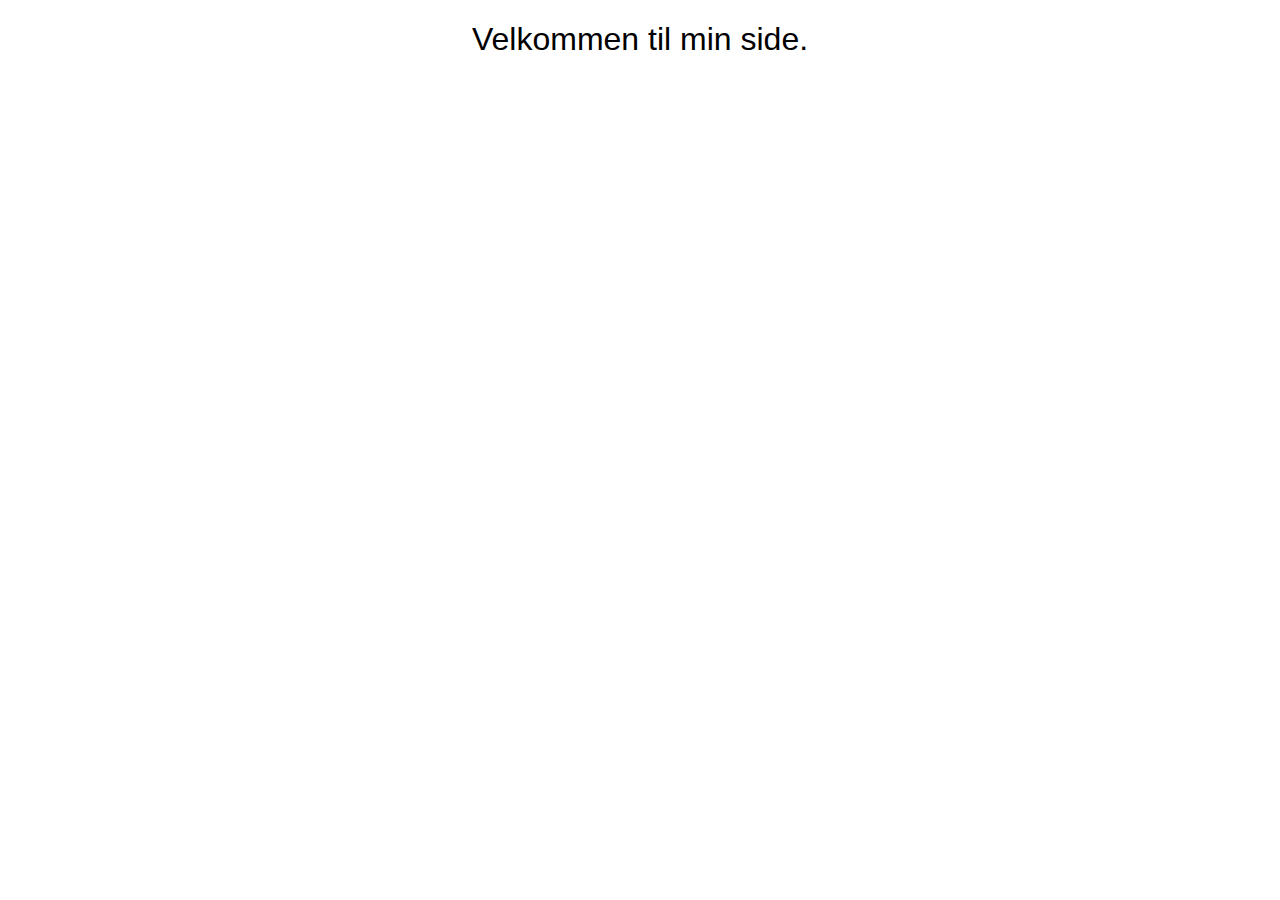
==== index.html @ 75ad2ea9 "Initial commit from W3Schools" ====
<!doctype html>

<html lang="no">
    <head>
        <meta charset="utf-8">

        <title>Elvebakken 35</title>

        <!-- Load external CSS styles -->
        <link rel="stylesheet" href="styles.css">

    </head> 

    <body>

        <h1>Velkommen til min side.</h1>
        
        <!-- Load external JavaScript -->
        <script src="scripts.js"></script>
        
    </body>

</html>
---- styles.css ----
/* Place your CSS styles in this file */

h1 {
    text-align: center;
    font-family: "Source Sans Pro", sans-serif;
    font-weight: normal;
}
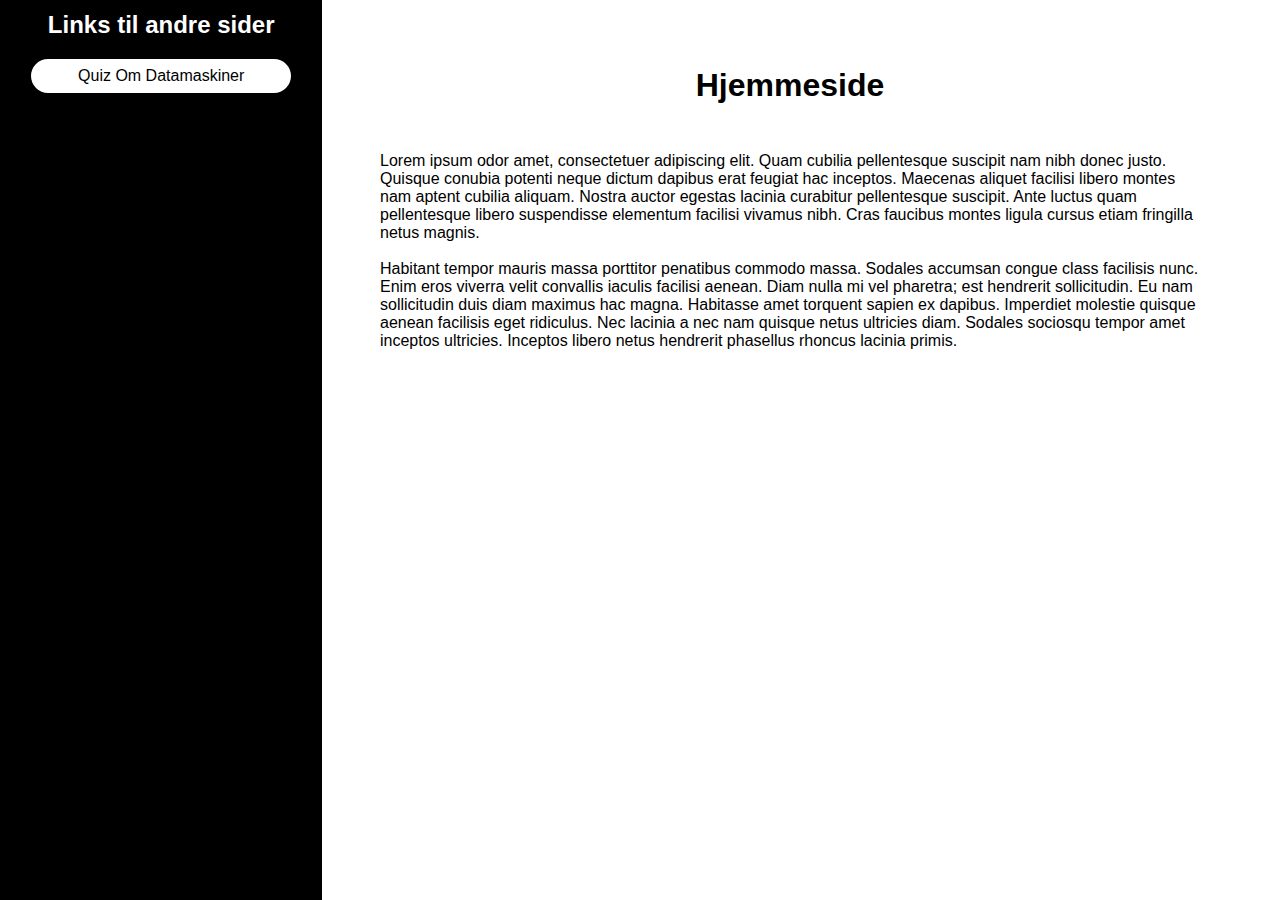
==== commit 7a933ad1: "started quiz and home page" ====
--- a/index.html
+++ b/index.html
@@ -13,11 +13,38 @@
 
     <body>
 
-        <h1>Velkommen til min side.</h1>
-        
-        <!-- Load external JavaScript -->
-        <script src="scripts.js"></script>
-        
+        <div class="sidebar">
+            <h2>Links til andre sider</h2>
+            <ul class="links">
+                <li><a href="https://elvit1-blokka-35.w3spaces.com/quiz/index.html">Quiz Om Datamaskiner</a></li>
+            </ul>
+        </div>
+
+        <button id="openmenu">Åpne meny</button>
+        <div class="maincontent">
+            <h1>Hjemmeside</h1>
+            <p>
+                Lorem ipsum odor amet, consectetuer adipiscing elit. 
+                Quam cubilia pellentesque suscipit nam nibh donec justo. 
+                Quisque conubia potenti neque dictum dapibus erat feugiat hac inceptos.
+                Maecenas aliquet facilisi libero montes nam aptent cubilia aliquam.
+                Nostra auctor egestas lacinia curabitur pellentesque suscipit. 
+                Ante luctus quam pellentesque libero suspendisse elementum facilisi vivamus nibh.
+                Cras faucibus montes ligula cursus etiam fringilla netus magnis. <br><br>
+
+                Habitant tempor mauris massa porttitor penatibus commodo massa. 
+                Sodales accumsan congue class facilisis nunc.
+                Enim eros viverra velit convallis iaculis facilisi aenean.
+                Diam nulla mi vel pharetra; est hendrerit sollicitudin. 
+                Eu nam sollicitudin duis diam maximus hac magna.
+                Habitasse amet torquent sapien ex dapibus. 
+                Imperdiet molestie quisque aenean facilisis eget ridiculus. 
+                Nec lacinia a nec nam quisque netus ultricies diam. Sodales sociosqu tempor
+                amet inceptos ultricies. Inceptos libero netus hendrerit phasellus rhoncus lacinia primis.
+            </p>
+        </div>
+    
+        <script src="scripts.js"></script>    
     </body>
 
 </html>--- a/styles.css
+++ b/styles.css
@@ -1,7 +1,80 @@
 /* Place your CSS styles in this file */
+* {
+  margin: 0;
+  padding: 0;
+}
 
+body {
+    font-family: -apple-system, BlinkMacSystemFont, 'Segoe UI', Roboto, Oxygen, Ubuntu, Cantarell, 'Open Sans', 'Helvetica Neue', sans-serif;
+}
 h1 {
     text-align: center;
-    font-family: "Source Sans Pro", sans-serif;
-    font-weight: normal;
+    font-weight: bold;
+    padding: 3rem;
+}
+
+.links {
+    list-style-type: none; 
+    padding: 0;
+    text-align: center; 
+    margin: 20px;
+}
+
+.links li {
+    margin: 10px 0; 
+    background-color: white;
+    padding: 0.5rem;
+    border-radius: 20px;
+}
+
+.links li:hover {
+    background-color: lightgray;
+}
+
+.links a {
+    text-decoration: none;
+    padding: 10px 20px; 
+    color: black;
+}
+
+.sidebar {
+    width: 300px;
+    height: 100vh;
+    background-color: black;
+    position: fixed;
+    padding: 0.7rem;
+}
+
+.sidebar h2 {
+    text-align: center;
+    color: white;
+}
+
+.maincontent {
+    margin-left: 300px;
+    padding-left: 5rem;
+    padding-right: 5rem;
+}
+
+.openmenu {
+    display: none;
+}
+
+@media (max-width: 800px ) {
+    .sidebar {
+        display: none;;
+    }
+
+    .maincontent {
+        margin-left: 0px;
+    }
+
+    #openmenu {
+        display: block;
+        position: fixed;
+        padding: 0.5rem;
+        margin: 0.5rem;
+    }
+
+
 }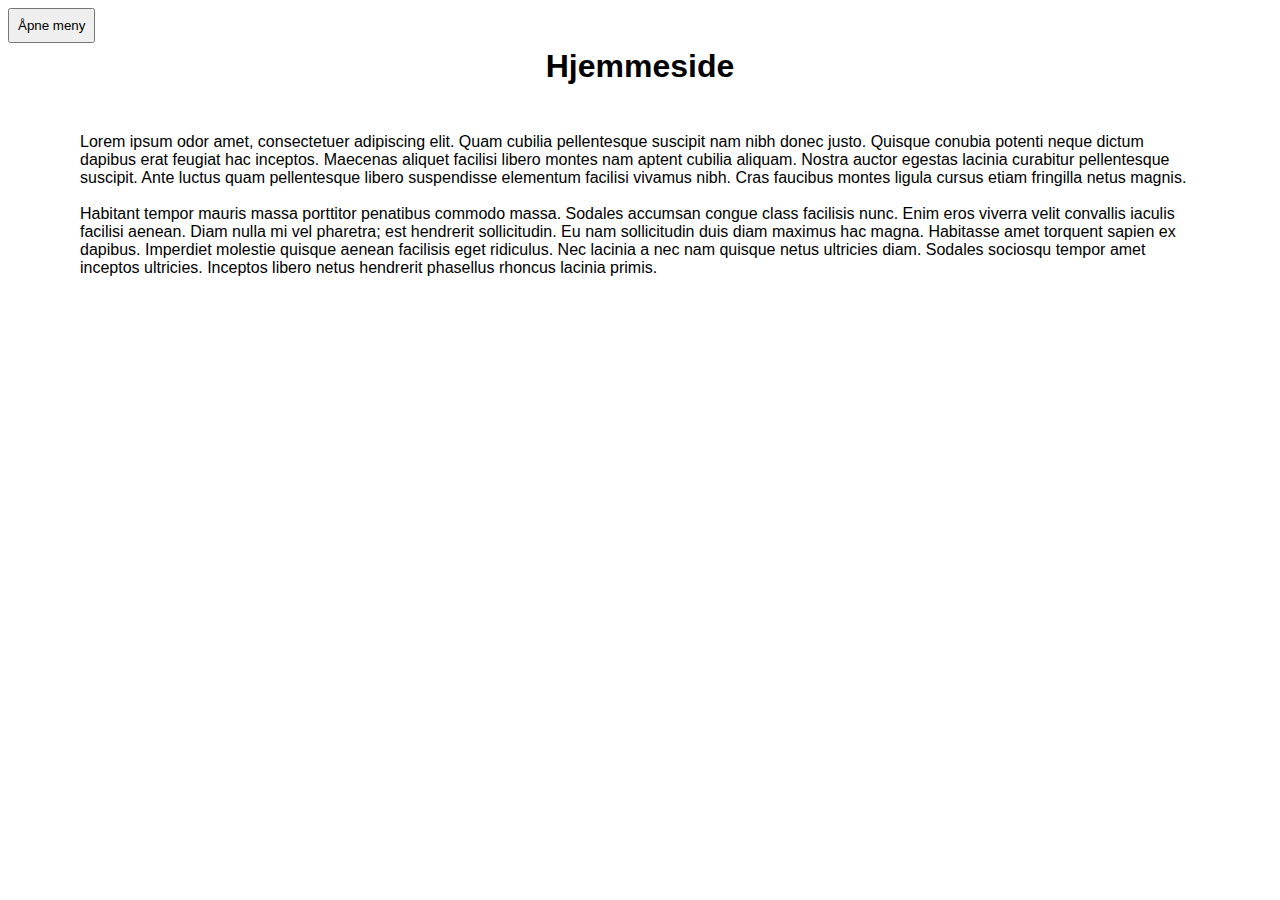
==== commit 1b1f4aca: "fixed sidebar" ====
--- a/index.html
+++ b/index.html
@@ -13,7 +13,8 @@
 
     <body>
 
-        <div class="sidebar">
+        <div id="sidebar">
+            <button id="closemenu">&times;</button>
             <h2>Links til andre sider</h2>
             <ul class="links">
                 <li><a href="https://elvit1-blokka-35.w3spaces.com/quiz/index.html">Quiz Om Datamaskiner</a></li>
--- a/styles.css
+++ b/styles.css
@@ -37,44 +37,46 @@
     color: black;
 }
 
-.sidebar {
+#sidebar {
     width: 300px;
     height: 100vh;
     background-color: black;
     position: fixed;
     padding: 0.7rem;
+    z-index: 2;
+    display: none;
 }
 
-.sidebar h2 {
+#sidebar h2 {
     text-align: center;
     color: white;
 }
 
 .maincontent {
-    margin-left: 300px;
     padding-left: 5rem;
     padding-right: 5rem;
 }
 
-.openmenu {
+
+#closemenu {
     display: none;
 }
 
-@media (max-width: 800px ) {
-    .sidebar {
-        display: none;;
-    }
+#openmenu {
+    position: fixed;
+    padding: 0.5rem;
+    margin: 0.5rem;
+}
 
-    .maincontent {
-        margin-left: 0px;
-    }
+#closemenu {
+    display: block;
+    margin: 0.5rem;
+    z-index: 99;
+    width: fit-content;
+    align-self: flex-end;
+    background: none;
+    color: white;
+    border: none;
+    font-size: xx-large;
+}
 
-    #openmenu {
-        display: block;
-        position: fixed;
-        padding: 0.5rem;
-        margin: 0.5rem;
-    }
-
-
-}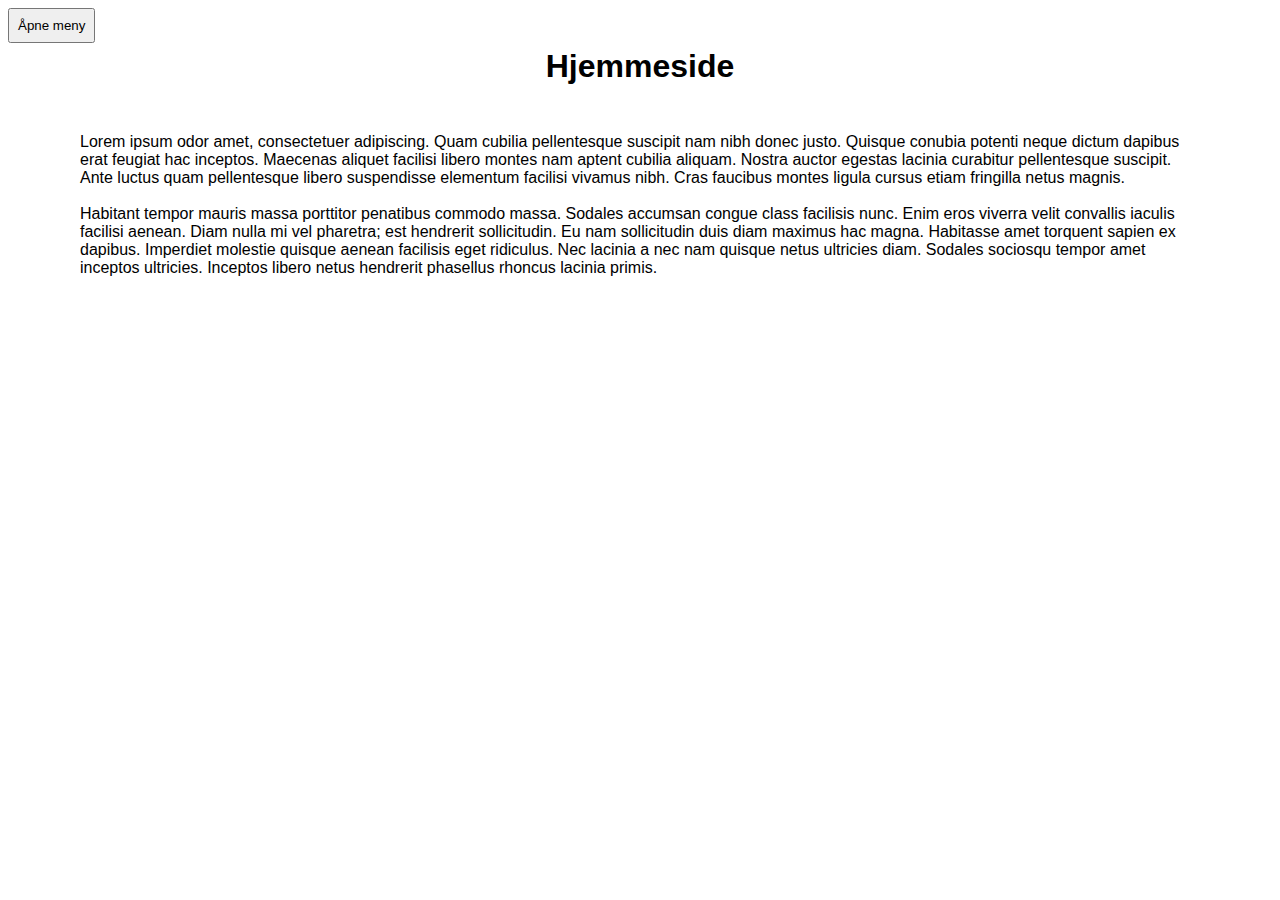
==== commit 2d4f9970: "Update index.html" ====
--- a/index.html
+++ b/index.html
@@ -25,7 +25,7 @@
         <div class="maincontent">
             <h1>Hjemmeside</h1>
             <p>
-                Lorem ipsum odor amet, consectetuer adipiscing elit. 
+                Lorem ipsum odor amet, consectetuer adipiscing. 
                 Quam cubilia pellentesque suscipit nam nibh donec justo. 
                 Quisque conubia potenti neque dictum dapibus erat feugiat hac inceptos.
                 Maecenas aliquet facilisi libero montes nam aptent cubilia aliquam.
@@ -48,4 +48,4 @@
         <script src="scripts.js"></script>    
     </body>
 
-</html>+</html>
